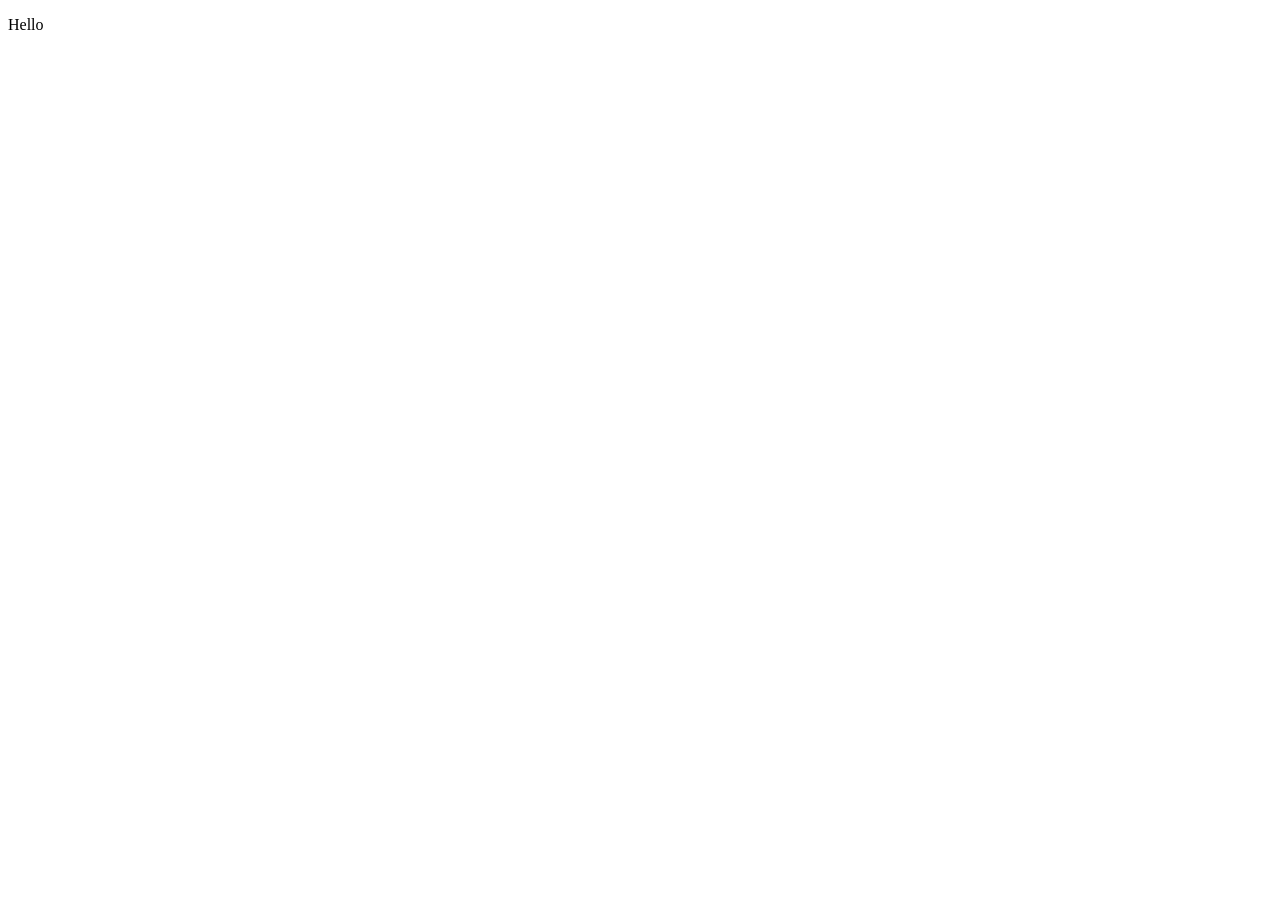
==== portfolio/index.html @ e282fb07 "23-12345-2" ====
<!DOCTYPE html>
<html lang="en">
<head>
    <meta charset="UTF-8">
    <meta name="viewport" content="width=device-width, initial-scale=1.0">
    <title>Document</title>
</head>
<body>
    <p>Hello</p>
</body>
</html>
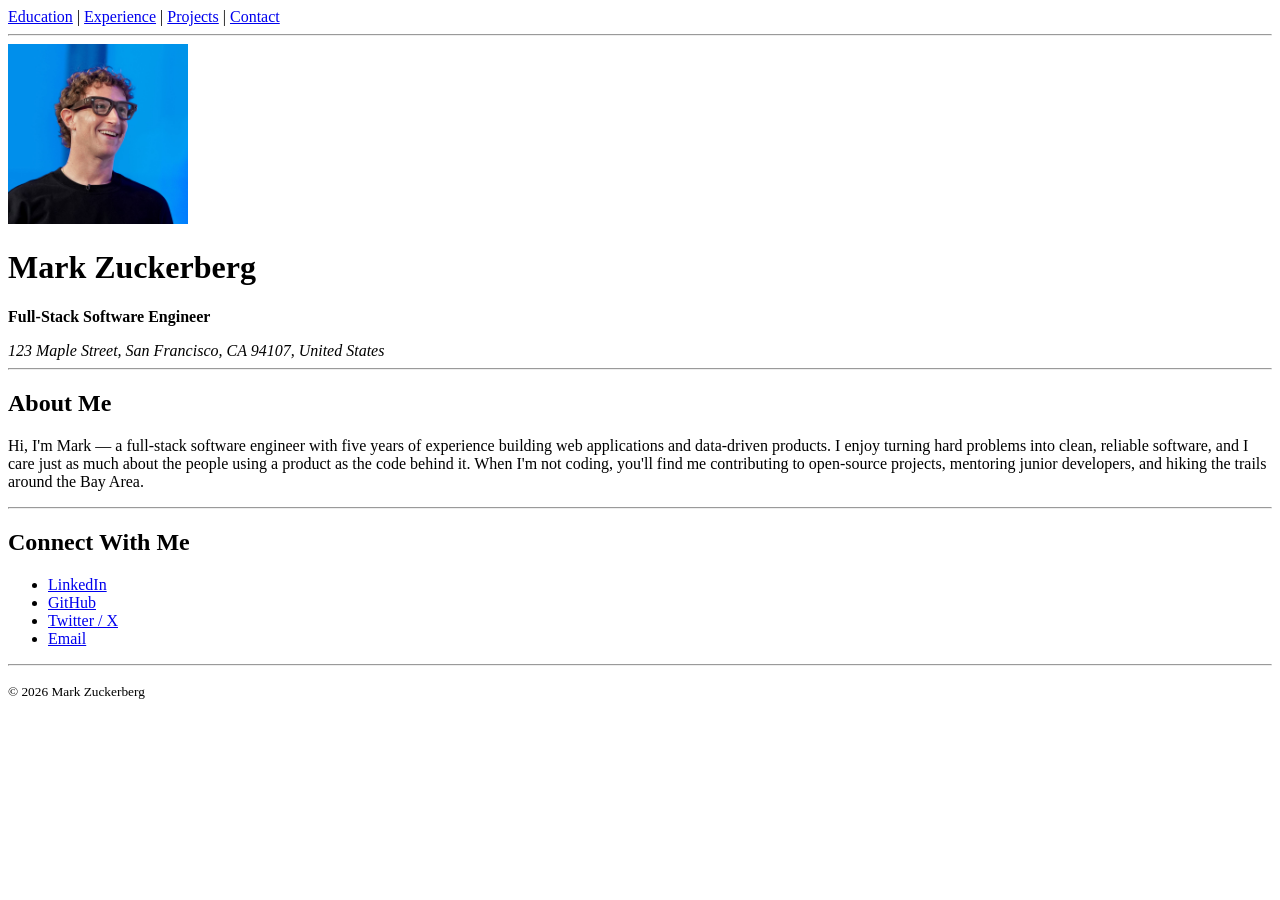
==== commit 91bb4ca5: "23-12345-2" ====
--- a/portfolio/index.html
+++ b/portfolio/index.html
@@ -1,11 +1,68 @@
 <!DOCTYPE html>
 <html lang="en">
+
 <head>
-    <meta charset="UTF-8">
-    <meta name="viewport" content="width=device-width, initial-scale=1.0">
-    <title>Document</title>
+  <meta charset="UTF-8">
+  <meta name="viewport" content="width=device-width, initial-scale=1.0">
+  <title>Mark Zuckerberg</title>
 </head>
+
 <body>
-    <p>Hello</p>
+
+  <!-- ===== Navigation Bar (same on every page) ===== -->
+  <nav>
+    <a href="html/education.html">Education</a> |
+    <a href="html/experience.html">Experience</a> |
+    <a href="html/projects.html">Projects</a> |
+    <a href="html/contact.html">Contact</a>
+  </nav>
+
+  <hr>
+
+  <!-- ===== Profile Header ===== -->
+  <header>
+    <img src="images/Mark-Profile.jpg" alt="Profile photo of Mark Zuckerberg" width="180" height="180">
+    <h1>Mark Zuckerberg</h1>
+    <p><strong>Full-Stack Software Engineer</strong></p>
+    <address>
+      123 Maple Street, San Francisco, CA 94107, United States
+    </address>
+  </header>
+
+  <hr>
+
+  <!-- ===== Bio ===== -->
+  <section>
+    <h2>About Me</h2>
+    <p>
+      Hi, I'm Mark — a full-stack software engineer with five years of experience
+      building web applications and data-driven products. I enjoy turning hard
+      problems into clean, reliable software, and I care just as much about the
+      people using a product as the code behind it. When I'm not coding, you'll
+      find me contributing to open-source projects, mentoring junior developers,
+      and hiking the trails around the Bay Area.
+    </p>
+  </section>
+
+  <hr>
+
+  <!-- ===== Social Links ===== -->
+  <section>
+    <h2>Connect With Me</h2>
+    <ul>
+      <li><a href="https://www.linkedin.com/in/yourusername">LinkedIn</a></li>
+      <li><a href="https://github.com/yourusername">GitHub</a></li>
+      <li><a href="https://twitter.com/yourusername">Twitter / X</a></li>
+      <li><a href="mailto:mark.zuckerberg@example.com">Email</a></li>
+    </ul>
+  </section>
+
+  <hr>
+
+  <footer>
+    <p><small>&copy; 2026 Mark Zuckerberg</small></p>
+  </footer>
+
 </body>
+
 </html>
